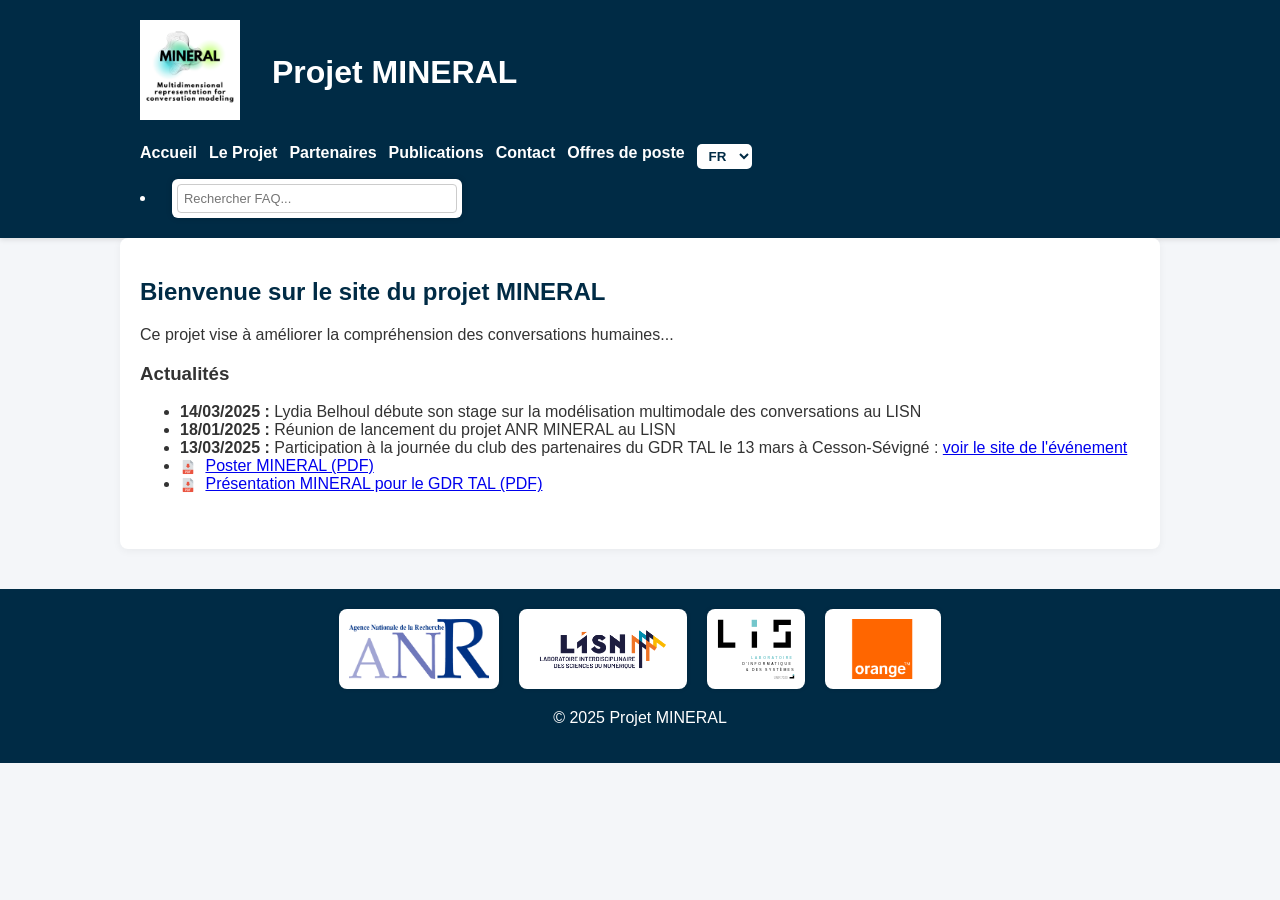
==== index.html @ 888a6872 "Ajout complet du projet MINEREL SITE WEB avec dossiers docs et images" ====
<!DOCTYPE html>
<html lang="fr">
<head>
  <meta charset="UTF-8" />
  <meta name="viewport" content="width=device-width, initial-scale=1.0">

  <title>MINERAL - Accueil</title>
  <!-- Lien vers la feuille de style CSS externe -->
  <link rel="stylesheet" href="style.css" />
  <!-- Lien vers le fichier JavaScript externe, chargé de façon différée -->
  <script src="script.js" defer></script>
</head>
<body>
  <!-- En-tête de la page -->
  <header>
    <div class="container">
      <div class="header-layout">
        <div class="logo-title">
          <!-- Logo et titre du projet, cliquable pour revenir à l'accueil -->
          <a href="index.html">
            <img src="Image/Logo mineral.png" alt="Logo MINERAL" class="logo-mineral">
          </a>
          <h1>Projet MINERAL</h1>
        </div>
        <!-- Menu de navigation principal -->
        <nav>
          <ul class="nav-links">
            <li><a href="index.html">Accueil</a></li>
            <li><a href="projet.html">Le Projet</a></li>
            <li><a href="partenaires.html">Partenaires</a></li>
            <li><a href="publications.html">Publications</a></li>
            <li><a href="contact.html" class="active">Contact</a></li>
			 <li><a href="offres de poste.html">Offres de poste</a></li>
            <!-- Sélecteur de langue -->
            <li>
              <select id="language-select" onchange="changeLanguage()">
                <option value="fr">FR</option>
                <option value="en">EN</option>
              </select>
            </li>
          </ul>
        </nav>
      </div>

      <!-- Widget de recherche dans la FAQ -->
      <li id="faq-container">
        <div id="faq-widget">
          <!-- Champ de recherche -->
          <input type="text" id="searchInput" placeholder="Rechercher FAQ..." onkeyup="searchFAQ()" autocomplete="off" />
          <div id="faq-list">
            <!-- FAQ en français -->
            <div class="faq-lang" id="faq-fr">
              <!-- Chaque question peut être cliquée pour afficher la réponse -->
              <div class="faq-item" onclick="toggleAnswer(this)">
                <div class="faq-question">Qu’est-ce que le projet MINERAL ?</div>
                <div class="faq-answer">Le projet MINERAL étudie les conversations humaines en intégrant les dimensions sémantiques, discursives et non verbales.</div>
              </div>
              <div class="faq-item" onclick="toggleAnswer(this)">
                <div class="faq-question">Comment puis-je postuler à une offre ?</div>
                <div class="faq-answer">Vous pouvez consulter les <a href="offres de poste.html">offres disponibles</a> et envoyer votre candidature via le formulaire dédié.</div>
              </div>
              <div class="faq-item" onclick="toggleAnswer(this)">
                <div class="faq-question">Où puis-je trouver les publications ?</div>
                <div class="faq-answer">Les publications sont accessibles dans la section <a href="publications.html">Publications</a>.</div>
              </div>
              <div class="faq-item" onclick="toggleAnswer(this)">
                <div class="faq-question">Quels sont les partenaires du projet ?</div>
                <div class="faq-answer">Vous pouvez retrouver la liste complète des partenaires sur la page <a href="partenaires.html">Partenaires</a>.</div>
              </div>
            </div>

            <!-- FAQ en anglais (masquée par défaut) -->
            <div class="faq-lang" id="faq-en" style="display: none;">
              <div class="faq-item" onclick="toggleAnswer(this)">
                <div class="faq-question">What is the MINERAL project?</div>
                <div class="faq-answer">The MINERAL project studies human conversations by integrating semantic, discursive, and non-verbal dimensions.</div>
              </div>
              <div class="faq-item" onclick="toggleAnswer(this)">
                <div class="faq-question">How can I apply for a position?</div>
                <div class="faq-answer">You can consult the <a href="offres de poste.html">available positions</a> and send your application via the dedicated form.</div>
              </div>
              <div class="faq-item" onclick="toggleAnswer(this)">
                <div class="faq-question">Where can I find the publications?</div>
                <div class="faq-answer">The publications are accessible in the <a href="publications.html">Publications</a> section.</div>
              </div>
              <div class="faq-item" onclick="toggleAnswer(this)">
                <div class="faq-question">Who are the project partners?</div>
                <div class="faq-answer">You can find the full list of partners on the <a href="partenaires.html">Partners</a> page.</div>
              </div>
            </div>
          </div>
        </div>
      </li>
    </div>
  </header>

  <!-- Contenu principal de la page -->
  <main class="container">
    <!-- Bloc d'accueil en français -->
    <div id="home-fr">
      <h2 id="welcome-fr">Bienvenue sur le site du projet MINERAL</h2>
      <p id="description-fr">Ce projet vise à améliorer la compréhension des conversations humaines...</p>
      <section id="news-fr">
        <h3>Actualités</h3>
        <ul>
          <li><strong>14/03/2025 :</strong> Lydia Belhoul débute son stage sur la modélisation multimodale des conversations au LISN</li>
          <li><strong>18/01/2025 :</strong> Réunion de lancement du projet ANR MINERAL au LISN</li>
		  <li><strong>
       13/03/2025 :</strong> Participation à la journée du club des partenaires du GDR TAL le 13 mars à Cesson-Sévigné :
  <a href="https://gdr-tal-jcp2025.sciencesconf.org/?lang=fr" target="_blank">voir le site de l'événement</a>
</li>
<li>
  <img src="Image/pdf.png" alt="PDF" style="width: 16px; vertical-align: middle; margin-right: 5px;">
  <a href="docs/MINERAL_Poster.pdf" target="_blank">Poster MINERAL (PDF)</a>
</li>
<li>
  <img src="Image/pdf.png" alt="PDF" style="width: 16px; vertical-align: middle; margin-right: 5px;">
  <a href="docs/PresentationMINERAL-GDR-TAL.pdf" target="_blank">Présentation MINERAL pour le GDR TAL (PDF)</a>
</li>

        </ul>
      </section>
    </div>

    <!-- Bloc d'accueil en anglais (masqué par défaut) -->
    <div id="home-en" style="display: none;">
      <h2 id="welcome-en">Welcome to the MINERAL project website</h2>
      <p id="description-en">This project aims to improve the understanding of human conversations...</p>
      <section id="news-en">
        <h3>News</h3>
        <ul>
          <li><strong>03/14/2025:</strong> Lydia Belhoul starts her internship on multimodal modeling of conversations at LISN</li>
          <li><strong>01/18/2025:</strong> Kick-off meeting of the ANR MINERAL project at LISN</li>
		 <li><strong>
          03/13/2025:</strong> Attendance at the GDR TAL Partners' Club Day on March 13 in Cesson-Sévigné:
  <a href="https://gdr-tal-jcp2025.sciencesconf.org/?lang=en" target="_blank">see event website</a>
</li>
<li>
  <img src="Image/pdf.png" alt="PDF" style="width: 16px; vertical-align: middle; margin-right: 5px;">
  <a href="docs/MINERAL_Poster.pdf" target="_blank">MINERAL Poster (PDF)</a>
</li>
<li>
  <img src="Image/pdf.png" alt="PDF" style="width: 16px; vertical-align: middle; margin-right: 5px;">
  <a href="docs/PresentationMINERAL-GDR-TAL.pdf" target="_blank">MINERAL Presentation for GDR TAL (PDF)</a>
</li>

        </ul>
      </section>
    </div>
  </main>

  <!-- Pied de page avec logos des partenaires et mention de droits d’auteur -->
  <footer>
    <div class="logos">
      <a href=" https://anr.fr/" target="_blank">
        <img src="Image/logo-anr.gif" alt="Logo ANR" />
      </a>
      <a href=" https://www.lisn.upsaclay.fr/" target="_blank">
        <img src="Image/LISN-LOGO-PNG.png" alt="Logo LISN" />
      </a>
      <a href=" https://www.lis-lab.fr/" target="_blank">
        <img src="Image/logo-lis-2024.svg" alt="Logo LIS" />
      </a>
      <a href=" https://www.orange.com/fr" target="_blank">
        <img src="Image/Orange-SA-logo.png" alt="Logo Orange" />
      </a>
    </div>
    <p>&copy; 2025 Projet MINERAL</p>
  </footer>

  <!-- Script JavaScript intégré pour recherche et affichage des FAQ -->
  <script>
    // Fonction de recherche dans la FAQ
    function searchFAQ() {
      const input = document.getElementById("searchInput").value.toLowerCase();
      const faqList = document.getElementById("faq-list");
      const items = faqList.querySelectorAll(".faq-item");

      if (input.trim() === "") {
        faqList.style.display = "none";
        items.forEach(item => item.style.display = "none");
        return;
      }

      let hasVisible = false;
      items.forEach(item => {
        const question = item.querySelector(".faq-question").textContent.toLowerCase();
        if (question.includes(input)) {
          item.style.display = "block";
          hasVisible = true;
        } else {
          item.style.display = "none";
          item.querySelector(".faq-answer").style.display = "none";
        }
      });

      faqList.style.display = hasVisible ? "block" : "none";
    }

    // Fonction pour afficher/masquer une réponse à une question FAQ
    function toggleAnswer(item) {
      const answer = item.querySelector(".faq-answer");
      if (answer.style.display === "block") {
        answer.style.display = "none";
      } else {
        answer.style.display = "block";
      }
    }
  </script>
  
</body>
</html>
---- style.css ----
/* =============================
   STYLE GÉNÉRAL (communs à TOUTES les pages)
============================= */
body {
  font-family: 'Segoe UI', Tahoma, Geneva, Verdana, sans-serif;
  margin: 0;
  padding: 0;
  background-color: #f4f6f9;
  color: #333;
}

/* Conteneur principal centré avec largeur maximale */
.container {
  width: 90%;
  max-width: 1000px;
  margin: 0 auto;
}

/* ----- HEADER ET NAVIGATION ----- */

/* Style de l'en-tête avec fond bleu foncé et texte blanc */
header {
  background-color: #002b45;
  color: white;
  padding: 20px 0;
  box-shadow: 0 2px 5px rgba(0,0,0,0.1);
}

/* Titre principal dans l'en-tête */
header h1 {
  margin: 0;
  padding-left: 20px;
}

/* Liste de liens de navigation principale */
.nav-links {
  list-style: none;
  display: flex;
  gap: 20px;
  padding: 10px 20px;
  margin: 0;
}

/* Chaque item de la navigation affiché en ligne */
.nav-links li {
  display: inline;
}

/* Style des liens de navigation */
.nav-links a {
  text-decoration: none;
  color: white;
  font-weight: bold;
  transition: color 0.3s;
}

/* Effet au survol des liens */
.nav-links a:hover {
  color: #00bcd4;
}

/* Sélecteur de langue avec style personnalisé */
select#language-select {
  background-color: #ffffff;
  color: #002b45;
  padding: 4px 8px;
  border-radius: 5px;
  border: none;
  font-weight: bold;
}

/* ----- MAIN CONTENT ----- */

/* Style principal du contenu */
main {
  padding: 40px 20px;
  background-color: white;
  margin: 20px;
  border-radius: 8px;
  box-shadow: 0 2px 8px rgba(0,0,0,0.05);
}

/* Style du titre principal dans main */
main h2 {
  color: #002b45;
  margin-top: 0;
}

/* ----- FOOTER ----- */

/* Pied de page avec fond bleu foncé et texte blanc */
footer {
  background-color: #002b45;
  color: white;
  text-align: center;
  padding: 15px 0;
  margin-top: 40px;
}

/* =============================
   CSS SPÉCIFIQUE À LA PAGE index.html
============================= */

/* Style pour l'élément d'accueil */
#index-welcome {
  font-size: 1.2em;
  line-height: 1.6;
}

/* =============================
   CSS SPÉCIFIQUE À LA PAGE projet.html
============================= */

/* Style pour la description du projet */
#project-description {
  font-size: 1em;
  line-height: 1.6;
}

/* =============================
   CSS SPÉCIFIQUE À LA PAGE partenaires.html
============================= */

/* Texte en italique pour la section partenaires */
#partners-section p {
  font-style: italic;
}

/* =============================
   CSS SPÉCIFIQUE À LA PAGE publications.html
============================= */

/* Espacement entre les éléments de la liste des publications */
#publication-list li {
  margin-bottom: 10px;
}

/* Style des liens dans la liste des publications */
#publication-list a {
  color: #006699;
  text-decoration: underline;
}

/* =============================
   CSS SPÉCIFIQUE À LA PAGE contact.html
============================= */

/* Styles des champs de formulaire */
form input[type="text"],
form input[type="email"],
form textarea {
  width: 100%;
  padding: 8px;
  margin-top: 4px;
  margin-bottom: 12px;
  border: 1px solid #ccc;
  border-radius: 4px;
}

/* Style du bouton de formulaire */
form button {
  background-color: #002b45;
  color: white;
  padding: 10px 20px;
  border: none;
  border-radius: 4px;
  font-weight: bold;
  cursor: pointer;
  transition: background-color 0.3s;
}

/* Effet au survol du bouton */
form button:hover {
  background-color: #005f7f;
}

/* ----- SOUS-MENU CONTACT ----- */

/* Style de fond et bordure du sous-menu */
.submenu {
  background-color: #f2f2f2;
  border-bottom: 1px solid #ddd;
}

/* Liste du sous-menu en flex centré */
.submenu ul {
  list-style: none;
  margin: 0;
  padding: 0;
  display: flex;
  justify-content: center;
}

/* Suppression marges des items */
.submenu ul li {
  margin: 0;
}

/* Style des liens du sous-menu */
.submenu ul li a {
  display: block;
  padding: 10px 15px;
  text-decoration: none;
  color: #333;
}

/* Style actif et au survol des liens du sous-menu */
.submenu ul li a.active,
.submenu ul li a:hover {
  background-color: #0077cc;
  color: #fff;
}

/* ----- WIDGET FAQ ----- */

/* Conteneur du widget FAQ */
#faq-widget {
  display: inline-block;
  position: relative;
  margin-left: 10px;
  font-size: 0.9em;
  color: black;
  background: white;
  border-radius: 6px;
  box-shadow: 0 0 6px rgba(0,0,0,0.15);
  padding: 5px;
  width: 280px;
  font-family: Arial, sans-serif;
}

/* Champ de recherche dans FAQ */
#faq-widget input[type="text"] {
  width: 100%;
  padding: 6px;
  font-size: 0.9em;
  border-radius: 4px;
  border: 1px solid #ccc;
  box-sizing: border-box;
}

/* Liste déroulante FAQ cachée par défaut */
#faq-list {
  max-height: 180px;
  overflow-y: auto;
  margin-top: 6px;
  border-top: 1px solid #ddd;
  display: none; /* caché par défaut */
}

/* Item individuel FAQ */
.faq-item {
  cursor: pointer;
  padding: 6px 4px;
  border-bottom: 1px solid #eee;
}

/* Question FAQ en gras */
.faq-question {
  font-weight: 600;
}

/* Réponse FAQ cachée par défaut */
.faq-answer {
  display: none;
  padding-left: 10px;
  font-weight: normal;
  font-size: 0.9em;
  color: #333;
  margin-top: 3px;
}

/* ----- FOOTER (détails logos) ----- */

/* Reprise du style footer (redondant ici) */
footer {
  background-color: #002b45;
  color: white;
  padding: 20px 0;
  text-align: center;
  margin-top: 40px;
}

/* Conteneur logos partenaires dans footer */
footer .logos {
  display: flex;
  justify-content: center;
  flex-wrap: wrap;
  gap: 20px;
  margin-bottom: 10px;
}

/* Style des images logos partenaires */
footer .logos img {
  max-height: 60px;
  object-fit: contain;
  background-color: white;
  padding: 10px;
  border-radius: 8px;
  box-shadow: 0 0 5px rgba(0,0,0,0.1);
}

/* =============================
   STYLES SPÉCIFIQUES À publications.html
============================= */

/* Conteneur des onglets */
.tabs {
  display: flex;
  gap: 10px;
  margin-bottom: 20px;
}

/* Boutons onglets */
.tab-button {
  padding: 10px 20px;
  border: none;
  cursor: pointer;
  background-color: #eee;
  color: #333;
  border-radius: 4px;
  margin-right: 10px;
  transition: background-color 0.3s;
}

/* Contenu onglet caché par défaut */
.tab-content {
  display: none;
}

/* Contenu onglet actif affiché */
.tab-content.active {
  display: block;
}

/* Bouton onglet actif */
.tab-button.active {
  background-color: #002b45;
  color: white;
}

/* Item publication : flex pour alignement */
.pub-item {
  display: flex;
  justify-content: space-between;
  align-items: center;
  border-bottom: 1px solid #ccc;
  padding: 12px 0;
}

/* Titre publication qui prend tout l'espace possible */
.pub-title {
  flex-grow: 1;
}

/* Icônes des publications */
.pub-icons img {
  height: 24px;
  margin-left: 10px;
  vertical-align: middle;
}

/* ----- HEADER LAYOUT (utilisé dans header) ----- */

/* Organisation verticale des éléments dans l'en-tête */
.header-layout {
  display: flex;
  flex-direction: column;
  align-items: flex-start;
  gap: 10px;
}

/* Conteneur du logo et du titre côte à côte */
.logo-title {
  display: flex;
  align-items: center;
  gap: 12px;
}

/* Taille du logo minéral */
.logo-mineral {
  height: 100px;
}

/* Navigation principale en flex wrap */
.nav-links {
  display: flex;
  flex-wrap: wrap;
  gap: 12px;
  padding-left: 0;
  list-style: none;
}

/* Conteneur principal centré (répété) */
.container {
  width: 90%;
  max-width: 1000px;
  margin: 0 auto; /* <--- centre horizontalement */
}


/* petit LOGO de page partenaires */
.partner-logo {
  width: 50px;        /* taille petite */
  height: auto;       /* proportions conservées */
  vertical-align: middle; /* alignement vertical avec le texte */
  margin-right: 8px;  /* espace entre logo et texte */
  display: inline-block;
}



/* Appliquer navigation verticale quand largeur <= 768px (portrait smartphone/tablette) 
   OU quand hauteur <= 480px (paysage smartphone) */
@media (max-width: 768px), (max-height: 480px) {




  /* Footer : padding réduit */
  footer {
    padding: 10px 5px;
  }

  /* Taille du logo minéral plus petite */
  .logo-mineral {
    height: 60px;
  }

  /* Texte général plus lisible sur petits écrans */
  body {
    font-size: 16px;
  }

  /* Ajuste la largeur des inputs du formulaire */
  form input[type="text"],
  form input[type="email"],
  form textarea {
    font-size: 16px;
  }

  /* Pour éviter que les éléments en flex cassent la mise en page */
  .pub-item {
    flex-direction: column;
    align-items: flex-start;
  }

  .pub-icons {
    margin-top: 10px;
  }
}
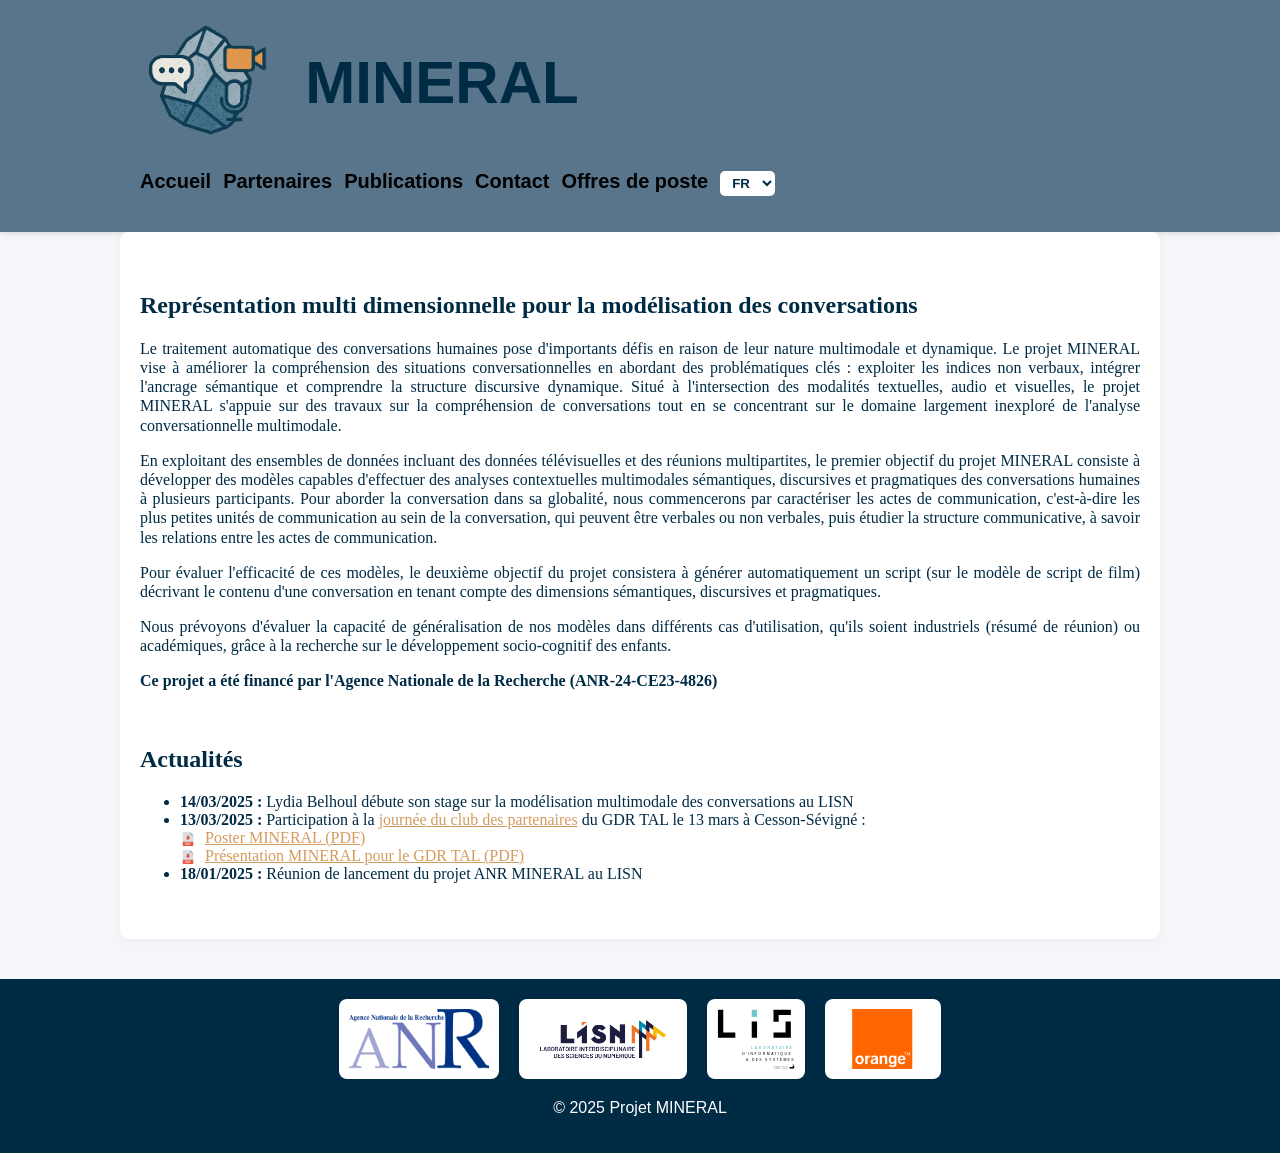
==== commit 6092b6db: "Add files via upload" ====
--- a/index.html
+++ b/index.html
@@ -1,212 +1,223 @@
-<!DOCTYPE html>
-<html lang="fr">
-<head>
-  <meta charset="UTF-8" />
-  <meta name="viewport" content="width=device-width, initial-scale=1.0">
-
-  <title>MINERAL - Accueil</title>
-  <!-- Lien vers la feuille de style CSS externe -->
-  <link rel="stylesheet" href="style.css" />
-  <!-- Lien vers le fichier JavaScript externe, chargé de façon différée -->
-  <script src="script.js" defer></script>
-</head>
-<body>
-  <!-- En-tête de la page -->
-  <header>
-    <div class="container">
-      <div class="header-layout">
-        <div class="logo-title">
-          <!-- Logo et titre du projet, cliquable pour revenir à l'accueil -->
-          <a href="index.html">
-            <img src="Image/Logo mineral.png" alt="Logo MINERAL" class="logo-mineral">
-          </a>
-          <h1>Projet MINERAL</h1>
-        </div>
-        <!-- Menu de navigation principal -->
-        <nav>
-          <ul class="nav-links">
-            <li><a href="index.html">Accueil</a></li>
-            <li><a href="projet.html">Le Projet</a></li>
-            <li><a href="partenaires.html">Partenaires</a></li>
-            <li><a href="publications.html">Publications</a></li>
-            <li><a href="contact.html" class="active">Contact</a></li>
-			 <li><a href="offres de poste.html">Offres de poste</a></li>
-            <!-- Sélecteur de langue -->
-            <li>
-              <select id="language-select" onchange="changeLanguage()">
-                <option value="fr">FR</option>
-                <option value="en">EN</option>
-              </select>
-            </li>
-          </ul>
-        </nav>
-      </div>
-
-      <!-- Widget de recherche dans la FAQ -->
-      <li id="faq-container">
-        <div id="faq-widget">
-          <!-- Champ de recherche -->
-          <input type="text" id="searchInput" placeholder="Rechercher FAQ..." onkeyup="searchFAQ()" autocomplete="off" />
-          <div id="faq-list">
-            <!-- FAQ en français -->
-            <div class="faq-lang" id="faq-fr">
-              <!-- Chaque question peut être cliquée pour afficher la réponse -->
-              <div class="faq-item" onclick="toggleAnswer(this)">
-                <div class="faq-question">Qu’est-ce que le projet MINERAL ?</div>
-                <div class="faq-answer">Le projet MINERAL étudie les conversations humaines en intégrant les dimensions sémantiques, discursives et non verbales.</div>
-              </div>
-              <div class="faq-item" onclick="toggleAnswer(this)">
-                <div class="faq-question">Comment puis-je postuler à une offre ?</div>
-                <div class="faq-answer">Vous pouvez consulter les <a href="offres de poste.html">offres disponibles</a> et envoyer votre candidature via le formulaire dédié.</div>
-              </div>
-              <div class="faq-item" onclick="toggleAnswer(this)">
-                <div class="faq-question">Où puis-je trouver les publications ?</div>
-                <div class="faq-answer">Les publications sont accessibles dans la section <a href="publications.html">Publications</a>.</div>
-              </div>
-              <div class="faq-item" onclick="toggleAnswer(this)">
-                <div class="faq-question">Quels sont les partenaires du projet ?</div>
-                <div class="faq-answer">Vous pouvez retrouver la liste complète des partenaires sur la page <a href="partenaires.html">Partenaires</a>.</div>
-              </div>
-            </div>
-
-            <!-- FAQ en anglais (masquée par défaut) -->
-            <div class="faq-lang" id="faq-en" style="display: none;">
-              <div class="faq-item" onclick="toggleAnswer(this)">
-                <div class="faq-question">What is the MINERAL project?</div>
-                <div class="faq-answer">The MINERAL project studies human conversations by integrating semantic, discursive, and non-verbal dimensions.</div>
-              </div>
-              <div class="faq-item" onclick="toggleAnswer(this)">
-                <div class="faq-question">How can I apply for a position?</div>
-                <div class="faq-answer">You can consult the <a href="offres de poste.html">available positions</a> and send your application via the dedicated form.</div>
-              </div>
-              <div class="faq-item" onclick="toggleAnswer(this)">
-                <div class="faq-question">Where can I find the publications?</div>
-                <div class="faq-answer">The publications are accessible in the <a href="publications.html">Publications</a> section.</div>
-              </div>
-              <div class="faq-item" onclick="toggleAnswer(this)">
-                <div class="faq-question">Who are the project partners?</div>
-                <div class="faq-answer">You can find the full list of partners on the <a href="partenaires.html">Partners</a> page.</div>
-              </div>
-            </div>
-          </div>
-        </div>
-      </li>
-    </div>
-  </header>
-
-  <!-- Contenu principal de la page -->
-  <main class="container">
-    <!-- Bloc d'accueil en français -->
-    <div id="home-fr">
-      <h2 id="welcome-fr">Bienvenue sur le site du projet MINERAL</h2>
-      <p id="description-fr">Ce projet vise à améliorer la compréhension des conversations humaines...</p>
-      <section id="news-fr">
-        <h3>Actualités</h3>
-        <ul>
-          <li><strong>14/03/2025 :</strong> Lydia Belhoul débute son stage sur la modélisation multimodale des conversations au LISN</li>
-          <li><strong>18/01/2025 :</strong> Réunion de lancement du projet ANR MINERAL au LISN</li>
-		  <li><strong>
-       13/03/2025 :</strong> Participation à la journée du club des partenaires du GDR TAL le 13 mars à Cesson-Sévigné :
-  <a href="https://gdr-tal-jcp2025.sciencesconf.org/?lang=fr" target="_blank">voir le site de l'événement</a>
-</li>
-<li>
-  <img src="Image/pdf.png" alt="PDF" style="width: 16px; vertical-align: middle; margin-right: 5px;">
-  <a href="docs/MINERAL_Poster.pdf" target="_blank">Poster MINERAL (PDF)</a>
-</li>
-<li>
-  <img src="Image/pdf.png" alt="PDF" style="width: 16px; vertical-align: middle; margin-right: 5px;">
-  <a href="docs/PresentationMINERAL-GDR-TAL.pdf" target="_blank">Présentation MINERAL pour le GDR TAL (PDF)</a>
-</li>
-
-        </ul>
-      </section>
-    </div>
-
-    <!-- Bloc d'accueil en anglais (masqué par défaut) -->
-    <div id="home-en" style="display: none;">
-      <h2 id="welcome-en">Welcome to the MINERAL project website</h2>
-      <p id="description-en">This project aims to improve the understanding of human conversations...</p>
-      <section id="news-en">
-        <h3>News</h3>
-        <ul>
-          <li><strong>03/14/2025:</strong> Lydia Belhoul starts her internship on multimodal modeling of conversations at LISN</li>
-          <li><strong>01/18/2025:</strong> Kick-off meeting of the ANR MINERAL project at LISN</li>
-		 <li><strong>
-          03/13/2025:</strong> Attendance at the GDR TAL Partners' Club Day on March 13 in Cesson-Sévigné:
-  <a href="https://gdr-tal-jcp2025.sciencesconf.org/?lang=en" target="_blank">see event website</a>
-</li>
-<li>
-  <img src="Image/pdf.png" alt="PDF" style="width: 16px; vertical-align: middle; margin-right: 5px;">
-  <a href="docs/MINERAL_Poster.pdf" target="_blank">MINERAL Poster (PDF)</a>
-</li>
-<li>
-  <img src="Image/pdf.png" alt="PDF" style="width: 16px; vertical-align: middle; margin-right: 5px;">
-  <a href="docs/PresentationMINERAL-GDR-TAL.pdf" target="_blank">MINERAL Presentation for GDR TAL (PDF)</a>
-</li>
-
-        </ul>
-      </section>
-    </div>
-  </main>
-
-  <!-- Pied de page avec logos des partenaires et mention de droits d’auteur -->
-  <footer>
-    <div class="logos">
-      <a href=" https://anr.fr/" target="_blank">
-        <img src="Image/logo-anr.gif" alt="Logo ANR" />
-      </a>
-      <a href=" https://www.lisn.upsaclay.fr/" target="_blank">
-        <img src="Image/LISN-LOGO-PNG.png" alt="Logo LISN" />
-      </a>
-      <a href=" https://www.lis-lab.fr/" target="_blank">
-        <img src="Image/logo-lis-2024.svg" alt="Logo LIS" />
-      </a>
-      <a href=" https://www.orange.com/fr" target="_blank">
-        <img src="Image/Orange-SA-logo.png" alt="Logo Orange" />
-      </a>
-    </div>
-    <p>&copy; 2025 Projet MINERAL</p>
-  </footer>
-
-  <!-- Script JavaScript intégré pour recherche et affichage des FAQ -->
-  <script>
-    // Fonction de recherche dans la FAQ
-    function searchFAQ() {
-      const input = document.getElementById("searchInput").value.toLowerCase();
-      const faqList = document.getElementById("faq-list");
-      const items = faqList.querySelectorAll(".faq-item");
-
-      if (input.trim() === "") {
-        faqList.style.display = "none";
-        items.forEach(item => item.style.display = "none");
-        return;
-      }
-
-      let hasVisible = false;
-      items.forEach(item => {
-        const question = item.querySelector(".faq-question").textContent.toLowerCase();
-        if (question.includes(input)) {
-          item.style.display = "block";
-          hasVisible = true;
-        } else {
-          item.style.display = "none";
-          item.querySelector(".faq-answer").style.display = "none";
-        }
-      });
-
-      faqList.style.display = hasVisible ? "block" : "none";
-    }
-
-    // Fonction pour afficher/masquer une réponse à une question FAQ
-    function toggleAnswer(item) {
-      const answer = item.querySelector(".faq-answer");
-      if (answer.style.display === "block") {
-        answer.style.display = "none";
-      } else {
-        answer.style.display = "block";
-      }
-    }
-  </script>
-  
-</body>
-</html>
+<!DOCTYPE html>
+<html lang="fr">
+<head>
+  <meta charset="UTF-8" />
+  <meta name="viewport" content="width=device-width, initial-scale=1.0">
+
+  <title>MINERAL - Accueil</title>
+  <!-- Lien vers la feuille de style CSS externe -->
+  <link rel="stylesheet" href="style.css" />
+  <!-- Lien vers le fichier JavaScript externe, chargé de façon différée -->
+  <script src="script.js" defer></script>
+  <link rel="icon" type="image/x-icon" href="Image/MINERAL-logo-Image.png">
+</head>
+<body>
+  <!-- En-tête de la page -->
+  <header>
+    <div class="container">
+      <div class="header-layout">
+        <div class="logo-title">
+          <!-- Logo et titre du projet, cliquable pour revenir à l'accueil -->
+          <a href="index.html">
+            <img src="Image/MINERAL-logo-Image.png" alt="Logo MINERAL" class="logo-mineral">
+          </a>
+          <h1 style="color:#002b45">MINERAL</h1>
+        </div>
+          <!-- <h2>Représentation multi dimensionnelle pour la modélisation des conversations</h2> -->
+        <!-- Menu de navigation principal -->
+        <nav>
+          <ul class="nav-links">
+            <li><a class="nav-links" href="index.html">Accueil</a></li>
+            <li><a class="nav-links" href="partenaires.html">Partenaires</a></li>
+            <li><a class="nav-links" href="publications.html">Publications</a></li>
+            <li><a class="nav-links" href="contact.html" class="active">Contact</a></li>
+            <li><a class="nav-links" href="offres de poste.html">Offres de poste</a></li>
+            <!-- Sélecteur de langue -->
+            <li>
+              <select id="language-select" onchange="changeLanguage()">
+                <option value="fr">FR</option>
+                <option value="en">EN</option>
+              </select>
+            </li>
+          </ul>
+        </nav>
+      </div>
+    </div>
+  </header>
+
+  <!-- Contenu principal de la page -->
+  <main class="container">
+    <!-- Bloc d'accueil en français -->
+    <div id="home-fr">
+      <section>
+        <h1 style="color:#002b45" id="welcome-fr">Représentation multi dimensionnelle pour la modélisation des conversations</h1>
+        <article id="description-fr">
+      <!-- Paragraphe introductif sur les objectifs généraux du projet -->
+      <p>
+        Le traitement automatique des conversations humaines pose d'importants défis en raison de leur nature multimodale et dynamique.
+        Le projet MINERAL vise à améliorer la compréhension des situations conversationnelles en abordant des problématiques clés :
+        exploiter les indices non verbaux, intégrer l'ancrage sémantique et comprendre la structure discursive dynamique.
+        Situé à l'intersection des modalités textuelles, audio et visuelles, le projet MINERAL s'appuie sur des travaux sur la compréhension de conversations
+        tout en se concentrant sur le domaine largement inexploré de l'analyse conversationnelle multimodale.
+      </p>
+      <!-- Paragraphe expliquant le premier objectif du projet -->
+      <p>
+        En exploitant des ensembles de données incluant des données télévisuelles et des réunions multipartites,
+        le premier objectif du projet MINERAL consiste à développer des modèles capables d'effectuer des analyses contextuelles multimodales sémantiques,
+        discursives et pragmatiques des conversations humaines à plusieurs participants.
+        Pour aborder la conversation dans sa globalité, nous commencerons par caractériser les actes de communication,
+        c'est-à-dire les plus petites unités de communication au sein de la conversation, qui peuvent être verbales ou non verbales,
+        puis étudier la structure communicative, à savoir les relations entre les actes de communication.
+      </p>
+      <!-- Paragraphe expliquant le deuxième objectif : génération automatique de scripts -->
+      <p>
+        Pour évaluer l'efficacité de ces modèles, le deuxième objectif du projet consistera à générer automatiquement un script
+        (sur le modèle de script de film) décrivant le contenu d'une conversation en tenant compte des dimensions sémantiques, discursives et pragmatiques.
+      </p>
+      <!-- Paragraphe sur les cas d'application industriels et scientifiques -->
+      <p>
+        Nous prévoyons d'évaluer la capacité de généralisation de nos modèles dans différents cas d'utilisation,
+        qu'ils soient industriels (résumé de réunion) ou académiques, grâce à la recherche sur le développement socio-cognitif des enfants.
+      </p>
+      <!-- Mention du financement ANR -->
+      <p><strong>Ce projet a été financé par l'Agence Nationale de la Recherche (ANR-24-CE23-4826)</strong></p>
+      <br>
+        </article>
+      </section>
+      <aside id="news-fr">
+  <h1 style="color:#002b45">Actualités</h1>
+  <ul>
+          <li style="color:#002b45"><strong>14/03/2025 :</strong> Lydia Belhoul débute son stage sur la modélisation multimodale des conversations au LISN</li>
+      <li style="color:#002b45"><strong>
+       13/03/2025 :</strong> Participation à la <a href="https://gdr-tal-jcp2025.sciencesconf.org/?lang=fr" target="_blank">journée du club des partenaires</a> du GDR TAL le 13 mars à Cesson-Sévigné :<br>
+  <img src="Image/pdf.png" alt="PDF" style="width: 16px; vertical-align: middle; margin-right: 5px;">
+  <a href="docs/MINERAL_Poster.pdf" target="_blank">Poster MINERAL (PDF)</a><br>
+  <img src="Image/pdf.png" alt="PDF" style="width: 16px; vertical-align: middle; margin-right: 5px;">
+  <a href="docs/PresentationMINERAL-GDR-TAL.pdf" target="_blank">Présentation MINERAL pour le GDR TAL (PDF)</a>
+</li>
+<li style="color:#002b45"><strong>18/01/2025 :</strong> Réunion de lancement du projet ANR MINERAL au LISN</li>
+        </ul>
+</aside>  
+
+
+     
+
+    </div>
+
+    <!-- Bloc d'accueil en anglais (masqué par défaut) -->
+    <div id="home-en" style="display: none;">
+
+
+      <section>
+        <h1 id="welcome-en">Multidimensional representation for conversation modeling</h1>
+        <article id="description-en">
+      <!-- Paragraphe introductif sur les objectifs généraux du projet -->
+      <p>
+        The MINERAL project aims to enhance the understanding of conversational situations by addressing key issues:
+        leveraging non-verbal cues, integrating semantic grounding, and understanding dynamic discourse structure.
+        Positioned at the intersection of textual, audio, and visual modalities,
+        the MINERAL project builds on work in conversation understanding while focusing on the largely unexplored domain of multimodal conversational analysis.
+      </p>
+      <!-- Premier objectif du projet en anglais -->
+      <p>
+        By leveraging datasets including television broadcasts and multi-party meetings,
+        the first objective of the MINERAL project is to develop models capable of performing semantic, discourse, and pragmatic contextual multimodal analysis
+        of multi-party human conversations. To address conversation as a whole, we will begin by characterizing communication acts—
+        the smallest units of communication within a conversation, which may be verbal or non-verbal—then study the communicative structure,
+        i.e., the relationships between these acts.
+      </p>
+      <!-- Deuxième objectif : génération de scripts en anglais -->
+      <p>
+        To assess the effectiveness of these models, the second objective of the project is to automatically generate a script
+        (in the style of a movie script) describing the content of a conversation, taking into account semantic, discourse, and pragmatic dimensions.
+      </p>
+      <!-- Cas d'application du projet en anglais -->
+      <p>
+        We plan to evaluate the generalization capability of our models across various use cases,
+        whether industrial (e.g., meeting summarization) or academic, through research on children's socio-cognitive development.
+      </p>
+      <!-- Mention du financement en anglais -->
+      <p><strong>This project is funded by the French National Research Agency (ANR-24-CE23-4826).</strong></p>
+      <br>
+        </article>
+      </section>
+      <aside id="news-en">
+  <h1>News</h1>
+ <ul>
+          <li><strong>03/14/2025:</strong> Lydia Belhoul starts her internship on multimodal modeling of conversations at LISN</li>
+     <li><strong>
+          03/13/2025:</strong> Attendance at the GDR TAL <a href="https://gdr-tal-jcp2025.sciencesconf.org/?lang=en" target="_blank">Partners' Club Day</a> on March 13 in Cesson-Sévigné:<br>
+  <img src="Image/pdf.png" alt="PDF" style="width: 16px; vertical-align: middle; margin-right: 5px;">
+  <a href="docs/MINERAL_Poster.pdf" target="_blank">MINERAL Poster (PDF)</a><br>
+  <img src="Image/pdf.png" alt="PDF" style="width: 16px; vertical-align: middle; margin-right: 5px;">
+  <a href="docs/PresentationMINERAL-GDR-TAL.pdf" target="_blank">MINERAL Presentation for GDR TAL (PDF)</a>
+</li>
+<li><strong>01/18/2025:</strong> Kick-off meeting of the ANR MINERAL project at LISN</li>
+        </ul>
+</aside>  
+
+    </div>
+ </ul>
+  </main>
+
+  <!-- Pied de page avec logos des partenaires et mention de droits d’auteur -->
+  <footer>
+    <div class="logos">
+      <a href=" https://anr.fr/" target="_blank">
+        <img src="Image/logo-anr.gif" alt="Logo ANR" />
+      </a>
+      <a href=" https://www.lisn.upsaclay.fr/" target="_blank">
+        <img src="Image/LISN-LOGO-PNG.png" alt="Logo LISN" />
+      </a>
+      <a href=" https://www.lis-lab.fr/" target="_blank">
+        <img src="Image/logo-lis-2024.svg" alt="Logo LIS" />
+      </a>
+      <a href=" https://www.orange.com/fr" target="_blank">
+        <img src="Image/Orange-SA-logo.png" alt="Logo Orange" />
+      </a>
+    </div>
+    <p>&copy; 2025 Projet MINERAL</p>
+  </footer>
+
+  <!-- Script JavaScript intégré pour recherche et affichage des FAQ -->
+  <script>
+    // Fonction de recherche dans la FAQ
+    function searchFAQ() {
+      const input = document.getElementById("searchInput").value.toLowerCase();
+      const faqList = document.getElementById("faq-list");
+      const items = faqList.querySelectorAll(".faq-item");
+
+      if (input.trim() === "") {
+        faqList.style.display = "none";
+        items.forEach(item => item.style.display = "none");
+        return;
+      }
+
+      let hasVisible = false;
+      items.forEach(item => {
+        const question = item.querySelector(".faq-question").textContent.toLowerCase();
+        if (question.includes(input)) {
+          item.style.display = "block";
+          hasVisible = true;
+        } else {
+          item.style.display = "none";
+          item.querySelector(".faq-answer").style.display = "none";
+        }
+      });
+
+      faqList.style.display = hasVisible ? "block" : "none";
+    }
+
+    // Fonction pour afficher/masquer une réponse à une question FAQ
+    function toggleAnswer(item) {
+      const answer = item.querySelector(".faq-answer");
+      if (answer.style.display === "block") {
+        answer.style.display = "none";
+      } else {
+        answer.style.display = "block";
+      }
+    }
+  </script>
+  
+</body>
+</html>
--- a/style.css
+++ b/style.css
@@ -1,450 +1,487 @@
-/* =============================
-   STYLE GÉNÉRAL (communs à TOUTES les pages)
-============================= */
-body {
-  font-family: 'Segoe UI', Tahoma, Geneva, Verdana, sans-serif;
-  margin: 0;
-  padding: 0;
-  background-color: #f4f6f9;
-  color: #333;
-}
-
-/* Conteneur principal centré avec largeur maximale */
-.container {
-  width: 90%;
-  max-width: 1000px;
-  margin: 0 auto;
-}
-
-/* ----- HEADER ET NAVIGATION ----- */
-
-/* Style de l'en-tête avec fond bleu foncé et texte blanc */
-header {
-  background-color: #002b45;
-  color: white;
-  padding: 20px 0;
-  box-shadow: 0 2px 5px rgba(0,0,0,0.1);
-}
-
-/* Titre principal dans l'en-tête */
-header h1 {
-  margin: 0;
-  padding-left: 20px;
-}
-
-/* Liste de liens de navigation principale */
-.nav-links {
-  list-style: none;
-  display: flex;
-  gap: 20px;
-  padding: 10px 20px;
-  margin: 0;
-}
-
-/* Chaque item de la navigation affiché en ligne */
-.nav-links li {
-  display: inline;
-}
-
-/* Style des liens de navigation */
-.nav-links a {
-  text-decoration: none;
-  color: white;
-  font-weight: bold;
-  transition: color 0.3s;
-}
-
-/* Effet au survol des liens */
-.nav-links a:hover {
-  color: #00bcd4;
-}
-
-/* Sélecteur de langue avec style personnalisé */
-select#language-select {
-  background-color: #ffffff;
-  color: #002b45;
-  padding: 4px 8px;
-  border-radius: 5px;
-  border: none;
-  font-weight: bold;
-}
-
-/* ----- MAIN CONTENT ----- */
-
-/* Style principal du contenu */
-main {
-  padding: 40px 20px;
-  background-color: white;
-  margin: 20px;
-  border-radius: 8px;
-  box-shadow: 0 2px 8px rgba(0,0,0,0.05);
-}
-
-/* Style du titre principal dans main */
-main h2 {
-  color: #002b45;
-  margin-top: 0;
-}
-
-/* ----- FOOTER ----- */
-
-/* Pied de page avec fond bleu foncé et texte blanc */
-footer {
-  background-color: #002b45;
-  color: white;
-  text-align: center;
-  padding: 15px 0;
-  margin-top: 40px;
-}
-
-/* =============================
-   CSS SPÉCIFIQUE À LA PAGE index.html
-============================= */
-
-/* Style pour l'élément d'accueil */
-#index-welcome {
-  font-size: 1.2em;
-  line-height: 1.6;
-}
-
-/* =============================
-   CSS SPÉCIFIQUE À LA PAGE projet.html
-============================= */
-
-/* Style pour la description du projet */
-#project-description {
-  font-size: 1em;
-  line-height: 1.6;
-}
-
-/* =============================
-   CSS SPÉCIFIQUE À LA PAGE partenaires.html
-============================= */
-
-/* Texte en italique pour la section partenaires */
-#partners-section p {
-  font-style: italic;
-}
-
-/* =============================
-   CSS SPÉCIFIQUE À LA PAGE publications.html
-============================= */
-
-/* Espacement entre les éléments de la liste des publications */
-#publication-list li {
-  margin-bottom: 10px;
-}
-
-/* Style des liens dans la liste des publications */
-#publication-list a {
-  color: #006699;
-  text-decoration: underline;
-}
-
-/* =============================
-   CSS SPÉCIFIQUE À LA PAGE contact.html
-============================= */
-
-/* Styles des champs de formulaire */
-form input[type="text"],
-form input[type="email"],
-form textarea {
-  width: 100%;
-  padding: 8px;
-  margin-top: 4px;
-  margin-bottom: 12px;
-  border: 1px solid #ccc;
-  border-radius: 4px;
-}
-
-/* Style du bouton de formulaire */
-form button {
-  background-color: #002b45;
-  color: white;
-  padding: 10px 20px;
-  border: none;
-  border-radius: 4px;
-  font-weight: bold;
-  cursor: pointer;
-  transition: background-color 0.3s;
-}
-
-/* Effet au survol du bouton */
-form button:hover {
-  background-color: #005f7f;
-}
-
-/* ----- SOUS-MENU CONTACT ----- */
-
-/* Style de fond et bordure du sous-menu */
-.submenu {
-  background-color: #f2f2f2;
-  border-bottom: 1px solid #ddd;
-}
-
-/* Liste du sous-menu en flex centré */
-.submenu ul {
-  list-style: none;
-  margin: 0;
-  padding: 0;
-  display: flex;
-  justify-content: center;
-}
-
-/* Suppression marges des items */
-.submenu ul li {
-  margin: 0;
-}
-
-/* Style des liens du sous-menu */
-.submenu ul li a {
-  display: block;
-  padding: 10px 15px;
-  text-decoration: none;
-  color: #333;
-}
-
-/* Style actif et au survol des liens du sous-menu */
-.submenu ul li a.active,
-.submenu ul li a:hover {
-  background-color: #0077cc;
-  color: #fff;
-}
-
-/* ----- WIDGET FAQ ----- */
-
-/* Conteneur du widget FAQ */
-#faq-widget {
-  display: inline-block;
-  position: relative;
-  margin-left: 10px;
-  font-size: 0.9em;
-  color: black;
-  background: white;
-  border-radius: 6px;
-  box-shadow: 0 0 6px rgba(0,0,0,0.15);
-  padding: 5px;
-  width: 280px;
-  font-family: Arial, sans-serif;
-}
-
-/* Champ de recherche dans FAQ */
-#faq-widget input[type="text"] {
-  width: 100%;
-  padding: 6px;
-  font-size: 0.9em;
-  border-radius: 4px;
-  border: 1px solid #ccc;
-  box-sizing: border-box;
-}
-
-/* Liste déroulante FAQ cachée par défaut */
-#faq-list {
-  max-height: 180px;
-  overflow-y: auto;
-  margin-top: 6px;
-  border-top: 1px solid #ddd;
-  display: none; /* caché par défaut */
-}
-
-/* Item individuel FAQ */
-.faq-item {
-  cursor: pointer;
-  padding: 6px 4px;
-  border-bottom: 1px solid #eee;
-}
-
-/* Question FAQ en gras */
-.faq-question {
-  font-weight: 600;
-}
-
-/* Réponse FAQ cachée par défaut */
-.faq-answer {
-  display: none;
-  padding-left: 10px;
-  font-weight: normal;
-  font-size: 0.9em;
-  color: #333;
-  margin-top: 3px;
-}
-
-/* ----- FOOTER (détails logos) ----- */
-
-/* Reprise du style footer (redondant ici) */
-footer {
-  background-color: #002b45;
-  color: white;
-  padding: 20px 0;
-  text-align: center;
-  margin-top: 40px;
-}
-
-/* Conteneur logos partenaires dans footer */
-footer .logos {
-  display: flex;
-  justify-content: center;
-  flex-wrap: wrap;
-  gap: 20px;
-  margin-bottom: 10px;
-}
-
-/* Style des images logos partenaires */
-footer .logos img {
-  max-height: 60px;
-  object-fit: contain;
-  background-color: white;
-  padding: 10px;
-  border-radius: 8px;
-  box-shadow: 0 0 5px rgba(0,0,0,0.1);
-}
-
-/* =============================
-   STYLES SPÉCIFIQUES À publications.html
-============================= */
-
-/* Conteneur des onglets */
-.tabs {
-  display: flex;
-  gap: 10px;
-  margin-bottom: 20px;
-}
-
-/* Boutons onglets */
-.tab-button {
-  padding: 10px 20px;
-  border: none;
-  cursor: pointer;
-  background-color: #eee;
-  color: #333;
-  border-radius: 4px;
-  margin-right: 10px;
-  transition: background-color 0.3s;
-}
-
-/* Contenu onglet caché par défaut */
-.tab-content {
-  display: none;
-}
-
-/* Contenu onglet actif affiché */
-.tab-content.active {
-  display: block;
-}
-
-/* Bouton onglet actif */
-.tab-button.active {
-  background-color: #002b45;
-  color: white;
-}
-
-/* Item publication : flex pour alignement */
-.pub-item {
-  display: flex;
-  justify-content: space-between;
-  align-items: center;
-  border-bottom: 1px solid #ccc;
-  padding: 12px 0;
-}
-
-/* Titre publication qui prend tout l'espace possible */
-.pub-title {
-  flex-grow: 1;
-}
-
-/* Icônes des publications */
-.pub-icons img {
-  height: 24px;
-  margin-left: 10px;
-  vertical-align: middle;
-}
-
-/* ----- HEADER LAYOUT (utilisé dans header) ----- */
-
-/* Organisation verticale des éléments dans l'en-tête */
-.header-layout {
-  display: flex;
-  flex-direction: column;
-  align-items: flex-start;
-  gap: 10px;
-}
-
-/* Conteneur du logo et du titre côte à côte */
-.logo-title {
-  display: flex;
-  align-items: center;
-  gap: 12px;
-}
-
-/* Taille du logo minéral */
-.logo-mineral {
-  height: 100px;
-}
-
-/* Navigation principale en flex wrap */
-.nav-links {
-  display: flex;
-  flex-wrap: wrap;
-  gap: 12px;
-  padding-left: 0;
-  list-style: none;
-}
-
-/* Conteneur principal centré (répété) */
-.container {
-  width: 90%;
-  max-width: 1000px;
-  margin: 0 auto; /* <--- centre horizontalement */
-}
-
-
-/* petit LOGO de page partenaires */
-.partner-logo {
-  width: 50px;        /* taille petite */
-  height: auto;       /* proportions conservées */
-  vertical-align: middle; /* alignement vertical avec le texte */
-  margin-right: 8px;  /* espace entre logo et texte */
-  display: inline-block;
-}
-
-
-
-/* Appliquer navigation verticale quand largeur <= 768px (portrait smartphone/tablette) 
-   OU quand hauteur <= 480px (paysage smartphone) */
-@media (max-width: 768px), (max-height: 480px) {
-
-
-
-
-  /* Footer : padding réduit */
-  footer {
-    padding: 10px 5px;
-  }
-
-  /* Taille du logo minéral plus petite */
-  .logo-mineral {
-    height: 60px;
-  }
-
-  /* Texte général plus lisible sur petits écrans */
-  body {
-    font-size: 16px;
-  }
-
-  /* Ajuste la largeur des inputs du formulaire */
-  form input[type="text"],
-  form input[type="email"],
-  form textarea {
-    font-size: 16px;
-  }
-
-  /* Pour éviter que les éléments en flex cassent la mise en page */
-  .pub-item {
-    flex-direction: column;
-    align-items: flex-start;
-  }
-
-  .pub-icons {
-    margin-top: 10px;
-  }
-}
+/* =============================
+   STYLE GÉNÉRAL (communs à TOUTES les pages)
+============================= */
+body {
+  font-family: 'Segoe UI', Tahoma, Geneva, Verdana, sans-serif;
+  margin: 0;
+  padding: 0;
+  background-color: #f4f6f9;
+  color: #333;
+}
+
+/* Conteneur principal centré avec largeur maximale */
+.container {
+  width: 100%;
+  max-width: 1000px;
+  margin: 0 auto;
+}
+
+/* ----- HEADER ET NAVIGATION ----- */
+
+/* Style de l'en-tête avec fond bleu foncé et texte blanc */
+header {
+  background-color: #58758C; /*#58758C; #002b45;*/
+  color: white;
+  padding: 20px 0;
+  box-shadow: 0 2px 5px rgba(0,0,0,0.1);
+}
+
+/* Titre principal dans l'en-tête */
+header h1 {
+  margin: 0;
+  color:  #223F51;
+  padding-left: 20px;
+  font-size: 60px;
+}
+
+/* Chaque item de la navigation affiché en ligne */
+.nav-links li {
+  display: inline;
+  font-size: 20px;
+}
+
+/* Style des liens de navigation */
+.nav-links a:link {
+  text-decoration: none;
+  color: black;
+  font-weight: bold;
+  transition: color 0.3s;
+}
+
+/* Effet au survol des liens */
+.nav-links a:hover {
+  color: #D49B5F;
+}
+
+/* Sélecteur de langue avec style personnalisé */
+select#language-select {
+  background-color: #ffffff;
+  color: #002b45;
+  padding: 4px 8px;
+  border-radius: 5px;
+  border: none;
+  font-weight: bold;
+}
+
+
+
+/* ----- MAIN CONTENT ----- */
+
+/* Style principal du contenu */
+main {
+  padding: 40px 20px;
+  background-color: white;
+  font-family:  "Tahoma"; /*Palatino, Papyrus*/
+  margin: 10px;
+  border-radius: 8px;
+  box-shadow: 0 2px 8px rgba(0,0,0,0.05);
+}
+
+/* Style du titre principal dans main */
+main h2 {
+  color: #002b45;
+  margin-top: 0;
+}
+
+/* unvisited link */
+a:link {
+  color: #D49B5F;
+}
+
+/* visited link */
+a:visited {
+  color: #D49B5F;
+}
+
+/* mouse over link */
+a:hover {
+  color: #D49B5F;
+}
+
+/* selected link */
+a:active {
+  color: #D49B5F;
+}
+
+/* ----- FOOTER ----- */
+
+/* Pied de page avec fond bleu foncé et texte blanc */
+footer {
+  background-color: #D49B5F; /*#002b45;*/
+  color: white;
+  text-align: center;
+  padding: 15px 0;
+  margin-top: 40px;
+}
+
+/* =============================
+   CSS SPÉCIFIQUE À LA PAGE index.html
+============================= */
+
+/* Style pour l'élément d'accueil */
+#index-welcome {
+  font-size: 1.2em;
+  line-height: 1.6;
+}
+
+/* =============================
+   CSS SPÉCIFIQUE À LA PAGE projet.html
+============================= */
+
+/* Style pour la description du projet */
+#description-fr {
+  color: #002b45;
+  font-size: 1em;
+  line-height: 1.2;
+  text-align: justify;
+}
+
+#description-en {
+  color: #002b45;
+  font-size: 1em;
+  line-height: 1.2;
+  text-align: justify;
+}
+
+/* =============================
+   CSS SPÉCIFIQUE À LA PAGE partenaires.html
+============================= */
+
+/* Texte en italique pour la section partenaires */
+
+.partner_view
+{
+  color: #002b45;
+  display:flex;
+  align-items:center;
+}
+
+.partner_view p
+{
+  color: #002b45;
+  padding:10px;
+  line-height: 1.2;
+  text-align: justify;
+}
+
+/* =============================
+   CSS SPÉCIFIQUE À LA PAGE publications.html
+============================= */
+
+/* Espacement entre les éléments de la liste des publications */
+#publication-list li {
+  margin-bottom: 10px;
+}
+
+/* Style des liens dans la liste des publications */
+#publication-list a {
+  color: #006699;
+  text-decoration: underline;
+}
+
+/* =============================
+   CSS SPÉCIFIQUE À LA PAGE contact.html
+============================= */
+
+/* Styles des champs de formulaire */
+form input[type="text"],
+form input[type="email"],
+form textarea {
+  width: 100%;
+  padding: 8px;
+  margin-top: 4px;
+  margin-bottom: 12px;
+  border: 1px solid #ccc;
+  border-radius: 4px;
+}
+
+/* Style du bouton de formulaire */
+form button {
+  background-color: #002b45;
+  color: white;
+  padding: 10px 20px;
+  border: none;
+  border-radius: 4px;
+  font-weight: bold;
+  cursor: pointer;
+  transition: background-color 0.3s;
+}
+
+/* Effet au survol du bouton */
+form button:hover {
+  background-color: #005f7f;
+}
+
+/* ----- SOUS-MENU CONTACT ----- */
+
+/* Style de fond et bordure du sous-menu */
+.submenu {
+  background-color: #f2f2f2;
+  border-bottom: 1px solid #ddd;
+}
+
+/* Liste du sous-menu en flex centré */
+.submenu ul {
+  list-style: none;
+  margin: 0;
+  padding: 0;
+  display: flex;
+  justify-content: center;
+}
+
+/* Suppression marges des items */
+.submenu ul li {
+  margin: 0;
+}
+
+/* Style des liens du sous-menu */
+.submenu ul li a {
+  display: block;
+  padding: 10px 15px;
+  text-decoration: none;
+  color: #333;
+}
+
+/* Style actif et au survol des liens du sous-menu */
+.submenu ul li a.active,
+.submenu ul li a:hover {
+  background-color: #0077cc;
+  color: #fff;
+}
+
+/* ----- WIDGET FAQ ----- */
+
+/* Conteneur du widget FAQ */
+#faq-widget {
+  display: inline-block;
+  position: relative;
+  margin-left: 10px;
+  font-size: 0.9em;
+  color: black;
+  background: white;
+  border-radius: 6px;
+  box-shadow: 0 0 6px rgba(0,0,0,0.15);
+  padding: 5px;
+  width: 280px;
+  font-family: Arial, sans-serif;
+}
+
+/* Champ de recherche dans FAQ */
+#faq-widget input[type="text"] {
+  width: 100%;
+  padding: 6px;
+  font-size: 0.9em;
+  border-radius: 4px;
+  border: 1px solid #ccc;
+  box-sizing: border-box;
+}
+
+/* Liste déroulante FAQ cachée par défaut */
+#faq-list {
+  max-height: 180px;
+  overflow-y: auto;
+  margin-top: 6px;
+  border-top: 1px solid #ddd;
+  display: none; /* caché par défaut */
+}
+
+/* Item individuel FAQ */
+.faq-item {
+  cursor: pointer;
+  padding: 6px 4px;
+  border-bottom: 1px solid #eee;
+}
+
+/* Question FAQ en gras */
+.faq-question {
+  font-weight: 600;
+}
+
+/* Réponse FAQ cachée par défaut */
+.faq-answer {
+  display: none;
+  padding-left: 10px;
+  font-weight: normal;
+  font-size: 0.9em;
+  color: #333;
+  margin-top: 3px;
+}
+
+/* ----- FOOTER (détails logos) ----- */
+
+/* Reprise du style footer (redondant ici) */
+footer {
+  background-color: #002b45;
+  color: white;
+  padding: 20px 0;
+  text-align: center;
+  margin-top: 40px;
+}
+
+/* Conteneur logos partenaires dans footer */
+footer .logos {
+  display: flex;
+  justify-content: center;
+  flex-wrap: wrap;
+  gap: 20px;
+  margin-bottom: 10px;
+}
+
+/* Style des images logos partenaires */
+footer .logos img {
+  max-height: 60px;
+  object-fit: contain;
+  background-color: white;
+  padding: 10px;
+  border-radius: 8px;
+  box-shadow: 0 0 5px rgba(0,0,0,0.1);
+}
+
+/* =============================
+   STYLES SPÉCIFIQUES À publications.html
+============================= */
+
+/* Conteneur des onglets */
+.tabs {
+  display: flex;
+  gap: 10px;
+  margin-bottom: 20px;
+}
+
+/* Boutons onglets */
+.tab-button {
+  padding: 10px 20px;
+  border: none;
+  cursor: pointer;
+  background-color: #eee;
+  color: #333;
+  border-radius: 4px;
+  margin-right: 10px;
+  transition: background-color 0.3s;
+}
+
+/* Contenu onglet caché par défaut */
+.tab-content {
+  display: none;
+}
+
+/* Contenu onglet actif affiché */
+.tab-content.active {
+  display: block;
+}
+
+/* Bouton onglet actif */
+.tab-button.active {
+  background-color: #002b45;
+  color: white;
+}
+
+/* Item publication : flex pour alignement */
+.pub-item {
+  display: flex;
+  justify-content: space-between;
+  align-items: center;
+  border-bottom: 1px solid #ccc;
+  padding: 12px 0;
+}
+
+/* Titre publication qui prend tout l'espace possible */
+.pub-title {
+  flex-grow: 1;
+}
+
+/* Icônes des publications */
+.pub-icons img {
+  height: 24px;
+  margin-left: 10px;
+  vertical-align: middle;
+}
+
+/* ----- HEADER LAYOUT (utilisé dans header) ----- */
+
+/* Organisation verticale des éléments dans l'en-tête */
+.header-layout {
+  display: flex;
+  flex-direction: column;
+  align-items: flex-start;
+  gap: 10px;
+}
+
+/* Conteneur du logo et du titre côte à côte */
+.logo-title {
+  display: flex;
+  align-items: center;
+  gap: 12px;
+}
+
+/* Taille du logo minéral */
+.logo-mineral {
+  height: 120px;
+}
+
+/* Navigation principale en flex wrap */
+.nav-links {
+  display: flex;
+  flex-wrap: wrap;
+  gap: 12px;
+  padding-left: 0;
+  list-style: none;
+}
+
+/* Conteneur principal centré (répété) */
+.container {
+  width: 90%;
+  max-width: 1000px;
+  margin: 0 auto; /* <--- centre horizontalement */
+}
+
+
+/* petit LOGO de page partenaires */
+.partner-logo {
+  height: auto;       /* proportions conservées */
+  vertical-align: middle; /* alignement vertical avec le texte */
+  margin-right: 8px;  /* espace entre logo et texte */
+  display: inline-block;
+}
+
+
+
+/* Appliquer navigation verticale quand largeur <= 768px (portrait smartphone/tablette) 
+   OU quand hauteur <= 480px (paysage smartphone) */
+@media (max-width: 768px), (max-height: 480px) {
+
+
+  /* Footer : padding réduit */
+  footer {
+    padding: 10px 5px;
+  }
+
+  /* Taille du logo minéral plus petite */
+  .logo-mineral {
+    height: 60px;
+  }
+
+  /* Texte général plus lisible sur petits écrans */
+  body {
+    color: #002b45;
+    font-size: 16px;
+  }
+
+  /* Ajuste la largeur des inputs du formulaire */
+  form input[type="text"],
+  form input[type="email"],
+  form textarea {
+    color: #002b45;
+    font-size: 16px;
+  }
+
+  /* Pour éviter que les éléments en flex cassent la mise en page */
+  .pub-item {
+    flex-direction: column;
+    align-items: flex-start;
+  }
+
+  .pub-icons {
+    margin-top: 10px;
+  }
+}
